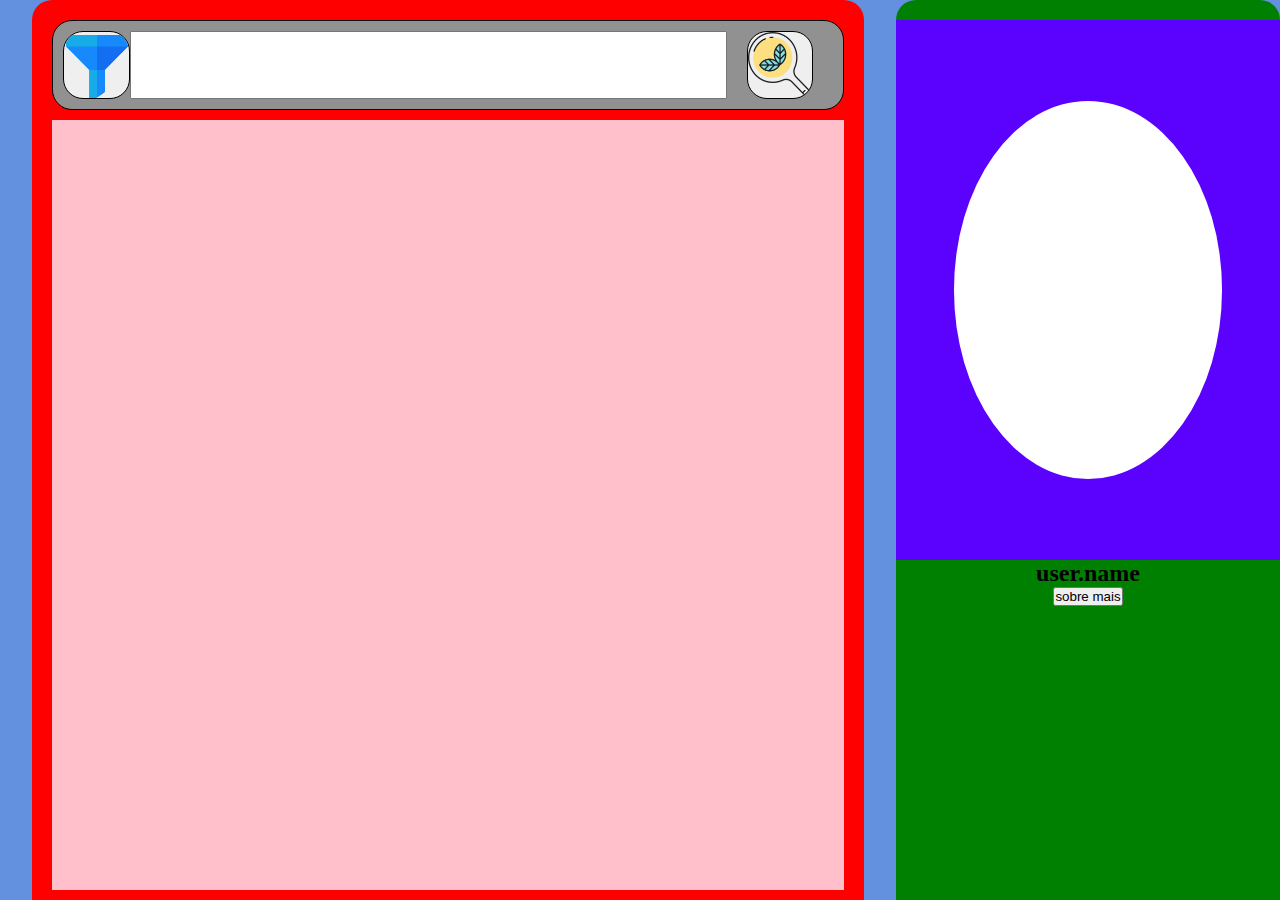
==== pages/PaginaPrincipal.html @ 86e9c0a5 "Update" ====
<!DOCTYPE html>
<html lang="pt-br">
<head>
    <meta charset="UTF-8">
    <meta http-equiv="X-UA-Compatible" content="IE=edge">
    <meta name="viewport" content="width=device-width, initial-scale=1.0">
    <link rel="stylesheet" href="../styles/Prontos.css">
    <link rel="stylesheet" href="../styles/PaginaPrincipal.css">
    <title>Document</title>
</head>
<body>
    <main id="principal">
        <nav class="navbar">
                <button onclick="teste()" class="filtro">
                    <img class="img-button-filter" src="../imgs/filtro.png" alt="">
                </button>
                <input type="text" name="" id="pesquisa">
                <button class="pesquisar">
                    <img  src="../imgs/pesquisar.png" alt="">
                </button>
            </nav>

        <div class="principal-container">
            
        </div>
    </main>
    <section id="user-face">
        <div class="container-img">
            <div class="img-user">
            </div>
        </div>
        <nav class="user">
            <h2>user.name</h2>
            <button>
                sobre mais
            </button>
        </nav>
    </section>

    <script src="../js/main.js"></script>
</body>
</html>
---- styles/Prontos.css ----
:root{
    --cor-01: #6391E0;
    --cor-02: #2B3F61;
    --cor-secudarias-1:#919191;
    --tamanho-btns:69%;
}
*{
    box-sizing: border-box;
}
button.tipo-1{
    --bg-color:white;
    transition-duration:0.4s;
    background-color: var(--bg-color);
    border: 1px solid var(--bg-color);
    border-radius: 30px;
    transition-property: background-color,border-color;
    border-color: var(--bg-color);
}
button.tipo-1:hover{
    transition-duration:0.4s ;
    transition-property: background-color,border-color;
    border-color: rgba(0, 0, 0, 0.404);
    background-color: rgba(255, 255, 255, 0.815);
}

.imgs-principal-mobile{
    width: 150px;
}
---- styles/PaginaPrincipal.css ----
*{
    margin: 0;
    padding: 0;
}
body{
    background-color: var(--cor-01);
}
#principal{
    padding-top: 20px;
    border-radius: 20px 20px 0px 0px;
    width: 65%;
    left: 2.5%;
    height: 100%;
    background-color: red;
    position: absolute;
    padding-inline:20px;
    padding-bottom: 20px;
}
.principal-container{
    background-color: pink;
    width: 100%;
    height: calc(100% - 90px);
    overflow-y: scroll;
    margin-top: 10px;
}
.navbar{
    background-color: var(--cor-secudarias-1);
    width: 100%;
    height: 90px;
    border-radius: 20px;
    border:1px solid black;
    padding: 10px;
    display: flex;
}
.filtro{
    height: 100%;
    border-radius: 20px;
    overflow: hidden;
    border: 1px solid black;
}
.img-button-filter{
    height: 100% ;
    margin-top: 3px;
    margin-right: 10px;
}
#pesquisa{
    width: 90%;
    height: 100%;
    position: relative;
    font-size: 20px;
}
.pesquisar{
    width: 10%;
    position: relative;
    margin-inline:20px ;
    overflow: hidden;
    border-radius: 20px;
    border: 1px solid black;
}
.pesquisar img{
    width: 100%;
    height: 100%;
}






#user-face{
    background-color: green;
    width: 30%;
    left: 70%;
    height: 100%;
    float: right;
    position: absolute;
    padding-top: 20px;
    border-radius: 20px 20px 0px 0px;
    
}
.container-img{
    width: 100%;
    height: 60vh;
    background-color: rgb(91, 2, 255);
    display: flex;
    justify-content: center;
    align-content: center;
    flex-wrap: wrap;
}
.img-user{
    width: 70%;
    height: 70%;
    background-color: white;
    border-radius: 100%;
}
.user{
    display: flex;
    justify-content: center;
    flex-direction: column;
    align-items: center;
}
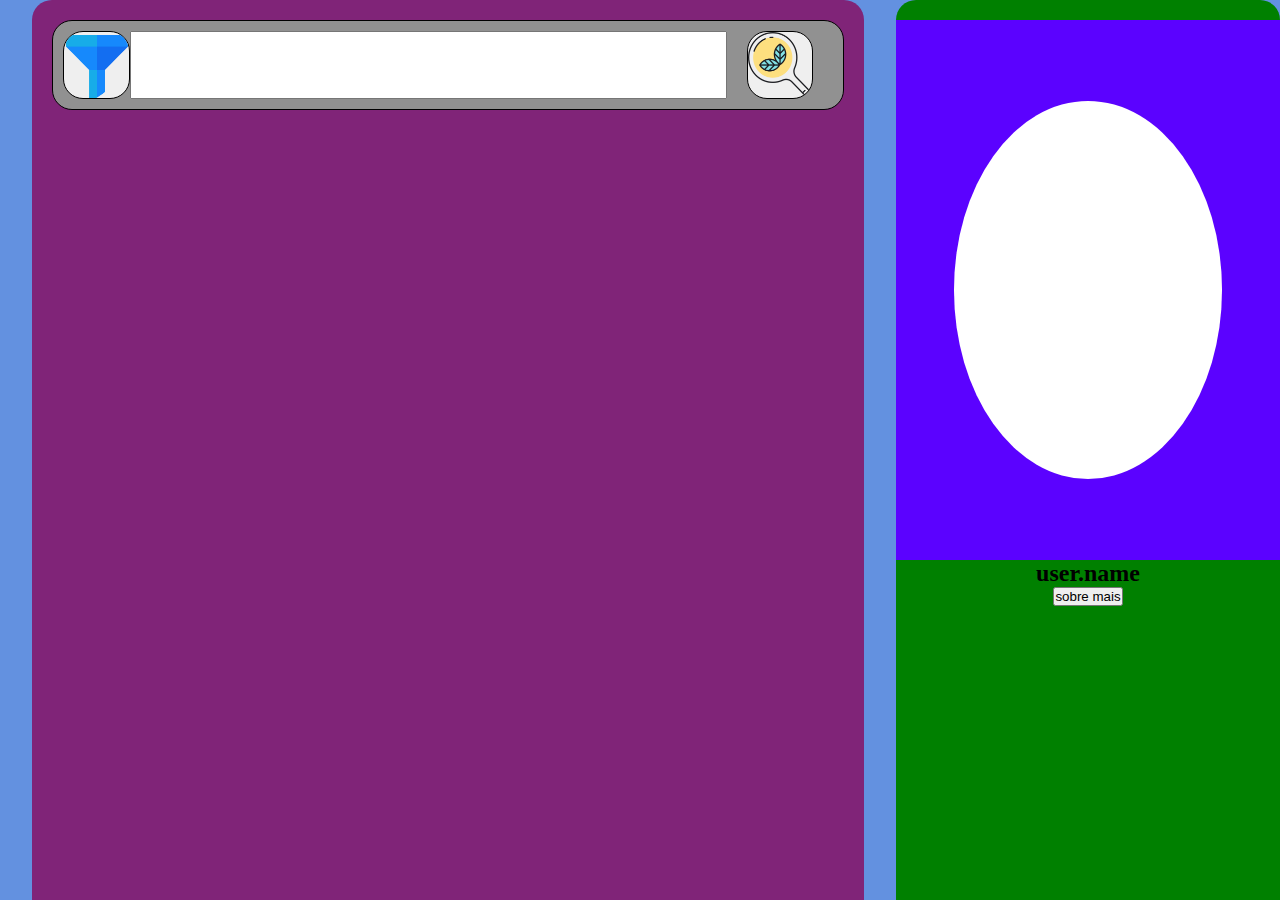
==== commit 9d58f67c: "paginaPrincipal updatte JS" ====
--- a/pages/PaginaPrincipal.html
+++ b/pages/PaginaPrincipal.html
@@ -21,7 +21,22 @@
             </nav>
 
         <div class="principal-container">
-            
+            <!-- DIV BASE
+            <div class="conteudo-principal">
+                <div class="p1">
+                    <h3 class="nome-ong">Nome da ong</h3>
+                    <h3 class="foco">tipo d trabalho</h3>
+                </div>
+                <div class="p2">
+                    <p>Lorem ipsum dolor sit amet consectetur, adipisicing elit. Tempora a fuga quidem ad quis dolorum quo asperiores delectus consequatur facilis eius odit, sed dolores? Ad natus magnam facere cupiditate cumque?Lorem ipsum, dolor sit amet consectetur adipisicing elit. Quibusdam eveniet quasi porro laborum minus, molestias provident atque possimus sed quia tempora enim est obcaecati corporis facilis molestiae, eius quo eaqulorem Lorem ipsum dolor sit amet consectetur adipisicing elit. Asperiores atque accusantium molestiae eveniet ab quo quae repellat error laudantium accusamus, dolor, soluta nam minus fugiat odit voluptas pariatur reprehenderit animi! e?
+                        Lorem ipsum dolor sit amet consectetur adipisicing elit. Tempore, optio odit? Reprehenderit ducimus asperiores vitae, voluptas veritatis voluptatum illum quam id adipisci, cupiditate optio officiis odio, excepturi totam pariatur nihil!
+                    </p>
+                    <button>
+                        Veja mais
+                    </button>
+                </div>
+            </div>              
+            -->
         </div>
     </main>
     <section id="user-face">
--- a/styles/Prontos.css
+++ b/styles/Prontos.css
@@ -1,6 +1,8 @@
 :root{
     --cor-01: #6391E0;
     --cor-02: #2B3F61;
+    --cor-03: #802478;
+    
     --cor-secudarias-1:#919191;
     --tamanho-btns:69%;
 }
--- a/styles/PaginaPrincipal.css
+++ b/styles/PaginaPrincipal.css
@@ -11,16 +11,16 @@
     width: 65%;
     left: 2.5%;
     height: 100%;
-    background-color: red;
+    background-color: var(--cor-03);
     position: absolute;
     padding-inline:20px;
     padding-bottom: 20px;
 }
 .principal-container{
-    background-color: pink;
+    background-color: none;
     width: 100%;
     height: calc(100% - 90px);
-    overflow-y: scroll;
+    overflow-y: auto;
     margin-top: 10px;
 }
 .navbar{
@@ -47,7 +47,7 @@
     width: 90%;
     height: 100%;
     position: relative;
-    font-size: 20px;
+    font-size: 6.5vh;
 }
 .pesquisar{
     width: 10%;
@@ -61,6 +61,64 @@
     width: 100%;
     height: 100%;
 }
+.conteudo-principal{
+    width: 95%;
+    height: 300px;
+    margin-inline:auto;
+    margin-top: 10px;
+    background-color: var(--cor-secudarias-1);
+    border: 1px solid black;
+    border-radius: 20px;
+    
+}
+.conteudo-principal:first-child{
+    margin-top: 0;
+}
+.p1{
+    justify-content: space-between;
+    display: flex;
+    background-color: white;
+    width: 95%;
+    height: 10%;
+    margin-top: 20px;
+    margin-inline:auto;
+    margin-bottom: 30px;
+}
+.nome-ong , .foco{
+    display: flex;
+    align-items: center;
+}
+.nome-ong{
+    margin-left: 20px;
+}
+.foco{
+    background-color: #FF914D;
+    width: 20%;
+    padding-right: 20px;
+    justify-content: center;
+}
+.p2{
+    width: 95%;
+    height: 60%;
+    margin-inline: auto;
+    display: flex;
+    align-items: center;
+    justify-content: space-between;
+}
+.p2 p{
+    width: 80%;
+    height: 100%;
+    background-color: white;
+    padding: 20px 4px 20px 20px;
+    overflow-y: auto;
+}
+.p2 button{
+    width: 10vw;
+    height: 10vw;
+    border: 1px solid black;
+    border-radius: 100%;
+}
+
 
 
 
